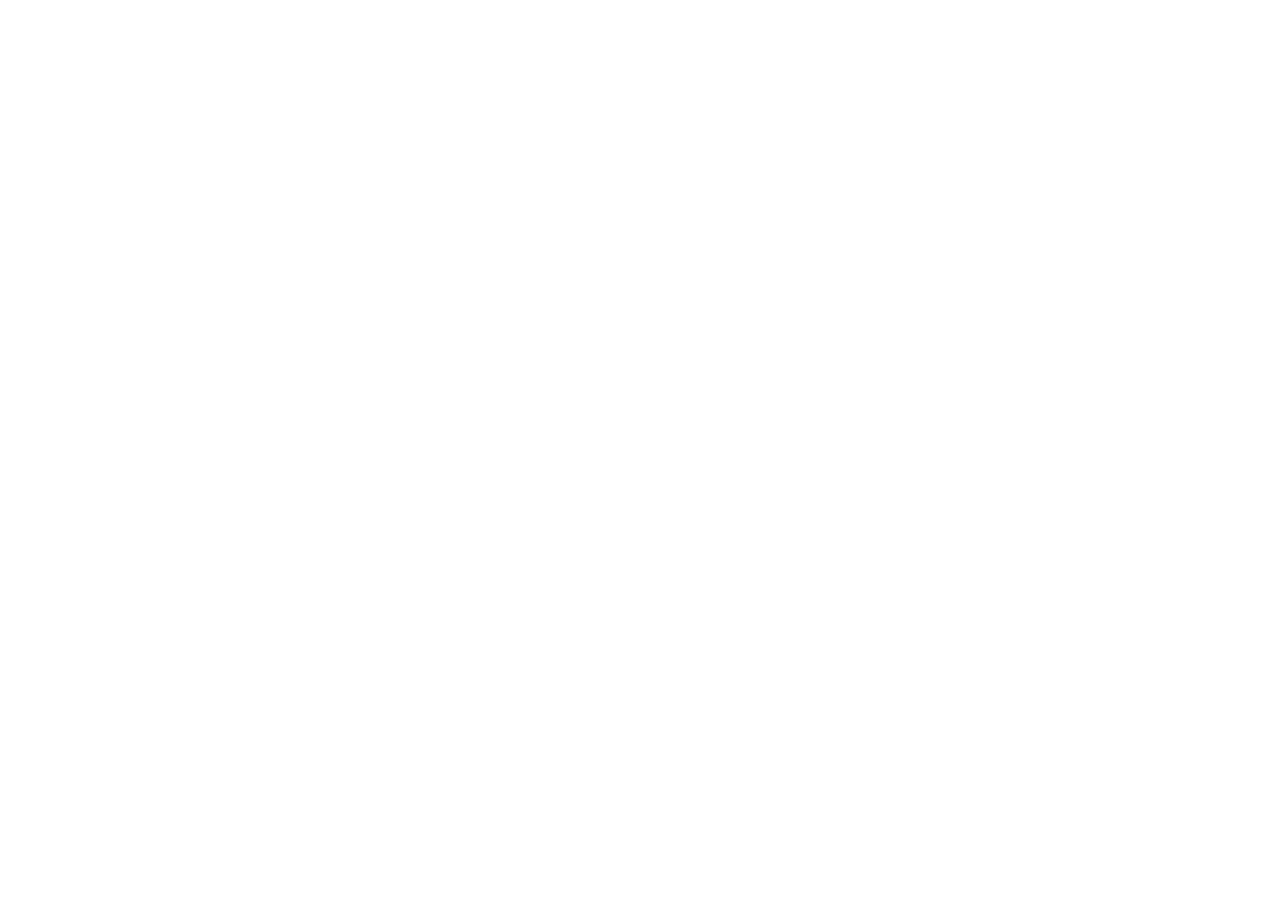
==== oppgave_4/index.html @ 120f0420 "f" ====
<!DOCTYPE html>
<html lang="en">
    <head>
        <meta charset="UTF-8">
        <meta http-equiv="X-UA-Compatible" content="IE=edge">
        <meta name="viewport" content="width=device-width, initial-scale=1.0">
        <title>Oppgave 4</title>
    </head>
    <body>
        
        <script src="kode.js"></script>
    </body>
</html>
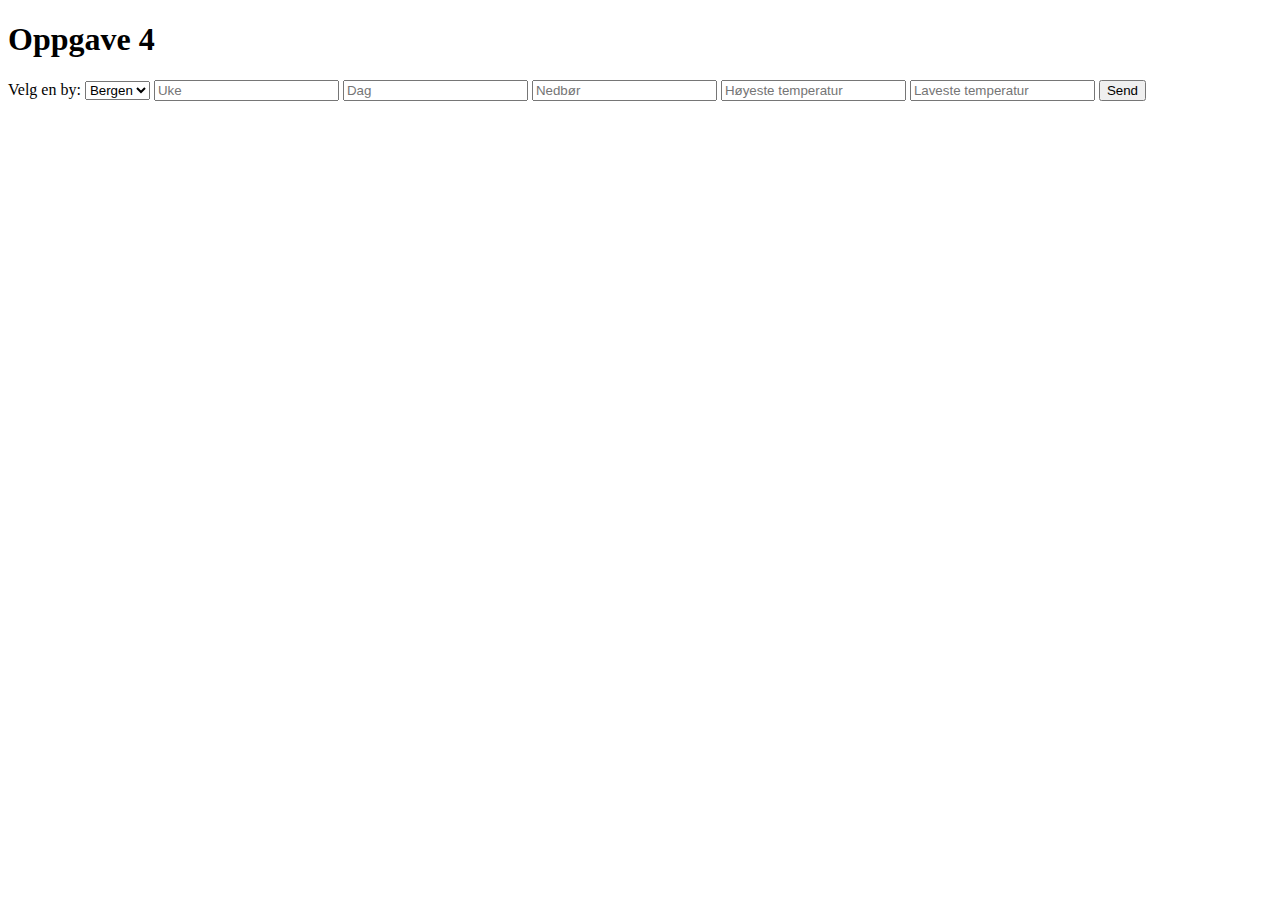
==== commit 3f74d40a: "n" ====
--- a/oppgave_4/index.html
+++ b/oppgave_4/index.html
@@ -7,7 +7,26 @@
         <title>Oppgave 4</title>
     </head>
     <body>
+        <h1>Oppgave 4</h1>
+
+        <label for="By">Velg en by:</label>
+            <select name="By" id="locationDrop">
+                <option value="Bergen">Bergen</option>
+                <option value="Voss">Voss</option>
+            </select>
+        <input type="text" id="weekInput" placeholder="Uke">
+        <input type="text" id="dayInput" placeholder="Dag">
+        <input type="text" id="rainInput" placeholder="Nedbør">
+        <input type="text" id="tempHighInput" placeholder="Høyeste temperatur">
+        <input type="text" id="tempLowInput" placeholder="Laveste temperatur">
+
+        <button id="submitBtn">Send</button>
+
+        <div id="weatherOutput">
+            <!-- Her skal været bli vist -->
         
         <script src="kode.js"></script>
     </body>
-</html>+</html>
+
+<!-- https://www.w3schools.com/tags/tag_select.asp -->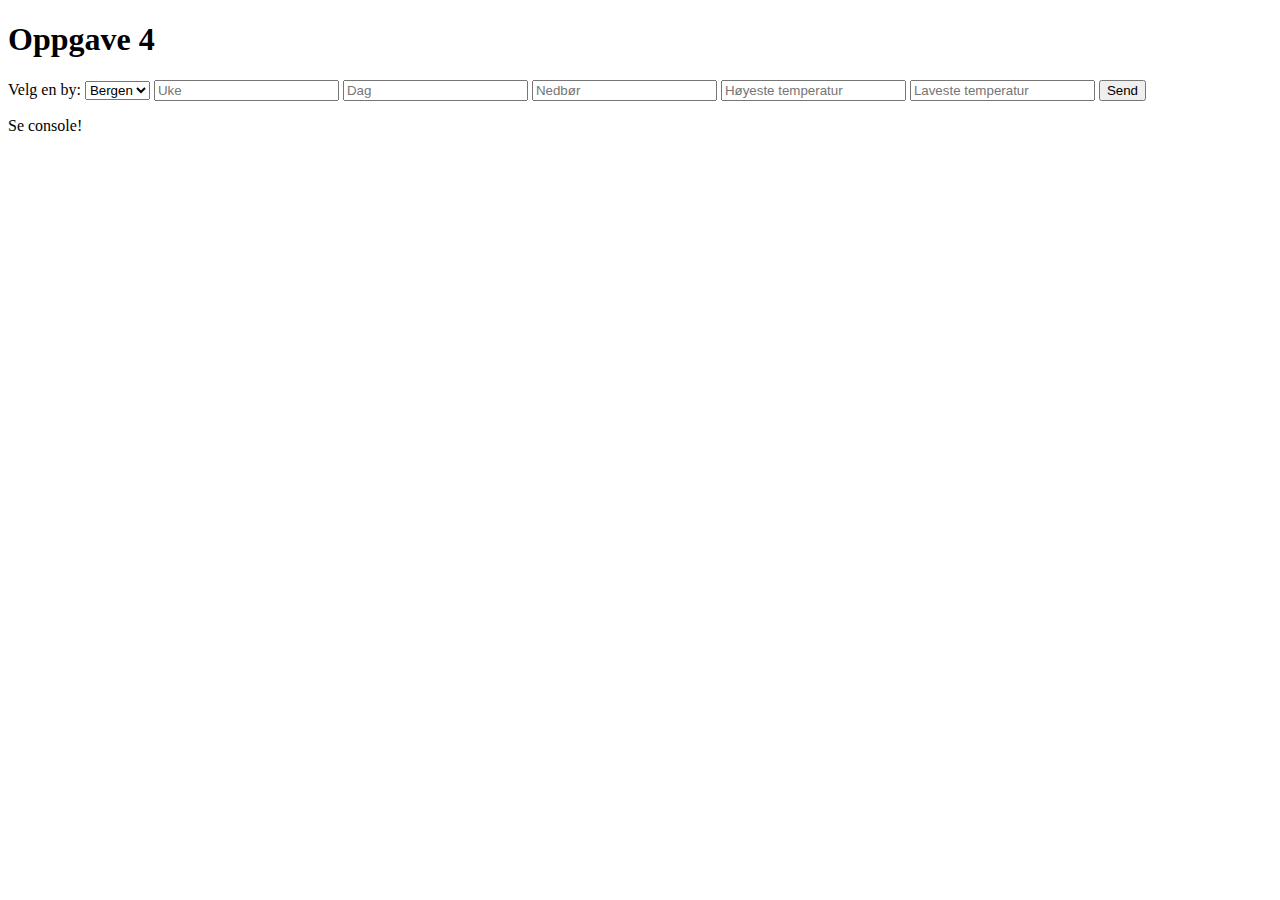
==== commit 08910161: "nå begynner det å si stopp her" ====
--- a/oppgave_4/index.html
+++ b/oppgave_4/index.html
@@ -14,16 +14,20 @@
                 <option value="Bergen">Bergen</option>
                 <option value="Voss">Voss</option>
             </select>
-        <input type="text" id="weekInput" placeholder="Uke">
-        <input type="text" id="dayInput" placeholder="Dag">
-        <input type="text" id="rainInput" placeholder="Nedbør">
-        <input type="text" id="tempHighInput" placeholder="Høyeste temperatur">
-        <input type="text" id="tempLowInput" placeholder="Laveste temperatur">
+        <input type="number" id="weekInput" placeholder="Uke">
+        <input type="number" id="dayInput" placeholder="Dag">
+        <input type="number" id="rainInput" placeholder="Nedbør">
+        <input type="number" id="tempHighInput" placeholder="Høyeste temperatur">
+        <input type="number" id="tempLowInput" placeholder="Laveste temperatur">
 
         <button id="submitBtn">Send</button>
 
         <div id="weatherOutput">
-            <!-- Her skal været bli vist -->
+
+        </div>
+
+        <p>Se console!</p>
+            
         
         <script src="kode.js"></script>
     </body>
